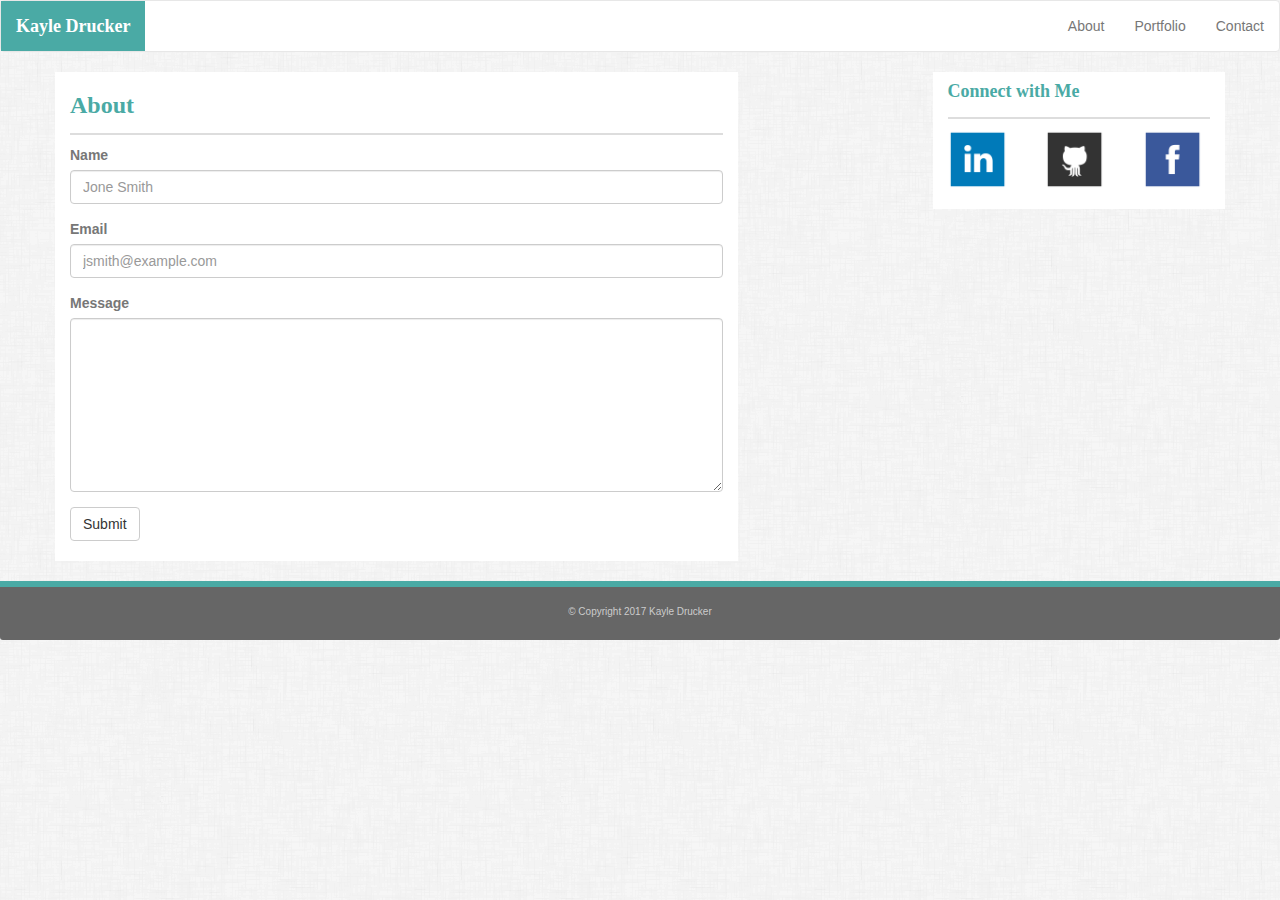
==== contact.html @ 8d5554b8 "setting up the container and text layout" ====
<!DOCTYPE html>
<html lang="en-us">
<head>
	<meta charset="utf-8">
	<title>Kayle Drucker</title>
	<link rel="stylesheet" type="text/css" href="assests/css/reset.css">
	<!-- Latest compiled and minified CSS -->
	<link rel="stylesheet" href="https://maxcdn.bootstrapcdn.com/bootstrap/3.3.7/css/bootstrap.min.css" integrity="sha384-BVYiiSIFeK1dGmJRAkycuHAHRg32OmUcww7on3RYdg4Va+PmSTsz/K68vbdEjh4u" crossorigin="anonymous">
	<link rel="stylesheet" type="text/css" href="assests/css/bootstrap.css">
</head>
<body>

	<nav class="navbar navbar-default" style="background-color: #ffffff;">
	  <div class="container-fluid">
	    <!-- Brand and toggle get grouped for better mobile display -->
	    <div class="navbar-header">
	      	<a class="navbar-brand brand" href="#">Kayle Drucker</a>
	    </div>

	    <!-- Collect the nav links, forms, and other content for toggling -->
	    <div class="nav-titles">
	      <ul class="nav navbar-nav navbar-right">
	        <li><a href="index.html">About</a></li>
	        <li><a href="portfolio.html">Portfolio</a></li>
	        <li><a href="contact.html">Contact</a></li>
	      </ul>
	    </div><!-- /.navbar-collapse -->
	  </div><!-- /.container-fluid -->
	</nav>

	<div class="container">
		<div class="row">
			<div class="col-md-7 background1">
				<div class="row">
					<div class="col-md-12">
						<h3 class="section-txt">About</h3>
					</div>
				</div>
				<div class="row">
					<div class="col-md-12">
						<form>
						  <div class="form-group body-font">
						    <label for="InputName">Name</label>
						    <input type="text" class="form-control" id="InputName" placeholder="Jone Smith">
						  </div>
						  <div class="form-group">
						    <label for="InputEmail">Email</label>
						    <input type="email" class="form-control" id="InputEmail" placeholder="jsmith@example.com">
						  </div>
						  <div class="form-group">
						    <label for="InputText">Message</label>
						    <textarea class="form-control" rows="8" type="text" id="InputText"></textarea>
						  </div>
						  <button type="submit" class="btn btn-default">Submit</button>
						</form>
					</div>
				</div>
			</div>
			<div class="col-md-2">
	
			</div>
			<div class="col-md-3 background1">
				<div class="row">
					<div class="col-md-12">
						<h4 class="connect-txt">Connect with Me</h4>
					</div>
				</div>
				<div class="row">
					<div class="col-md-4">
						<a href="https://www.linkedin.com/in/kayledrucker" target="_blank"><img height="60" width="60" src="assests/images/linkedin.png" class="img-responsive" alt="Responsive image"></a>
					</div>
					<div class="col-md-4">
						<a href="https://github.com/kdarch928" target="_blank"><img height="60" width="60" src="assests/images/github.png" class="img-responsive" alt="Responsive image"></a>
					</div>
					<div class="col-md-4">
						<a href="https://www.facebook.com/kayle.drucker" target="_blank"><img height="60" width="60" src="assests/images/facebook.png" class="img-responsive" alt="Responsive image"></a>
					</div>
				</div>
			</div>
		</div>
	</div>
	<div class="panel-footer">
		<p class="footer-text">&copy; Copyright 2017 Kayle Drucker</p>
	</div>

</body>
</html>
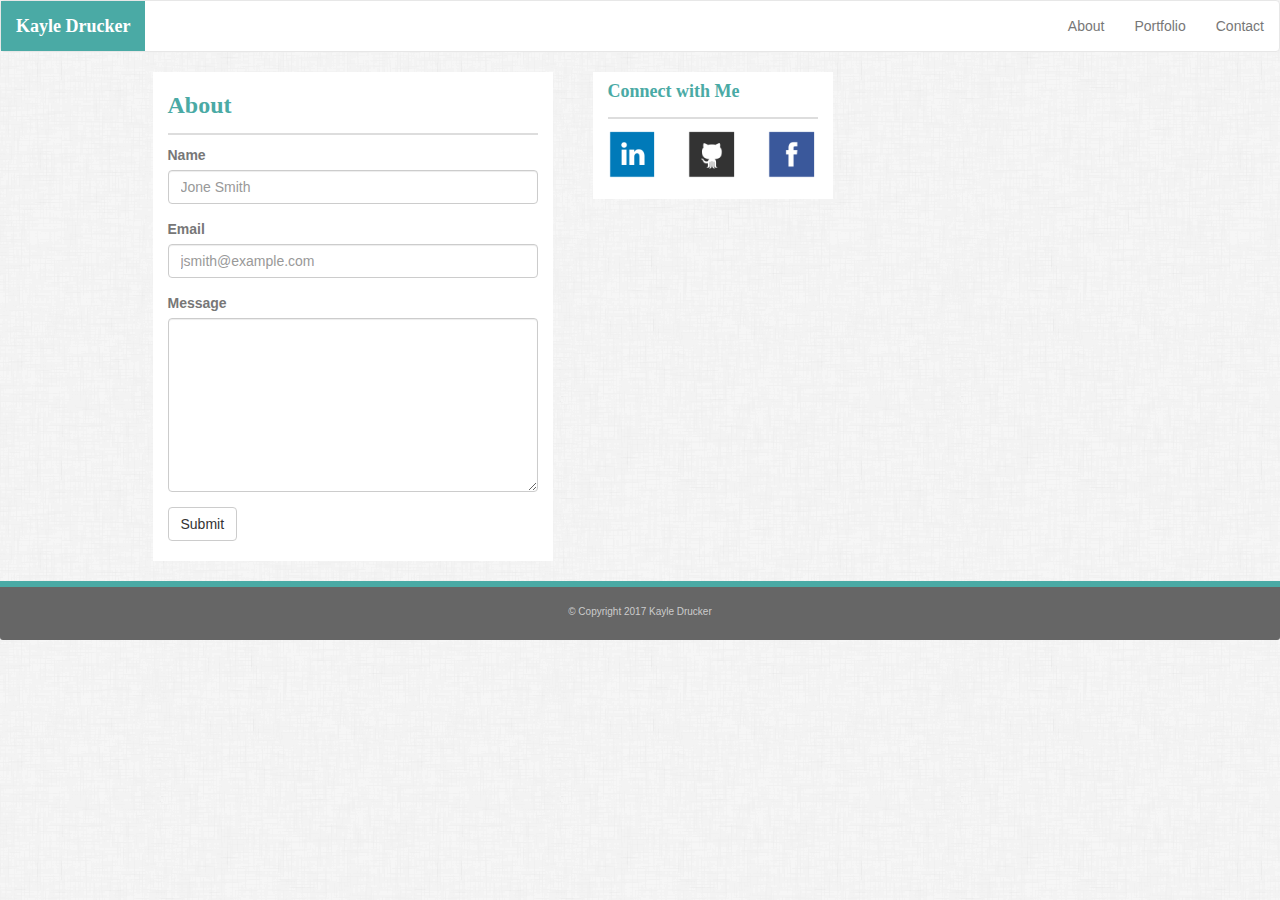
==== commit e521ce35: "make adjustment to the boostrap layout" ====
--- a/contact.html
+++ b/contact.html
@@ -30,7 +30,7 @@
 
 	<div class="container">
 		<div class="row">
-			<div class="col-md-7 background1">
+			<div class="col-md-7 col-md-offset-1 background1 section-cont">
 				<div class="row">
 					<div class="col-md-12">
 						<h3 class="section-txt">About</h3>
@@ -39,7 +39,7 @@
 				<div class="row">
 					<div class="col-md-12">
 						<form>
-						  <div class="form-group body-font">
+						  <div class="form-group">
 						    <label for="InputName">Name</label>
 						    <input type="text" class="form-control" id="InputName" placeholder="Jone Smith">
 						  </div>
@@ -56,10 +56,10 @@
 					</div>
 				</div>
 			</div>
-			<div class="col-md-2">
+			<div class="col-md-2 section-cont2">
 	
 			</div>
-			<div class="col-md-3 background1">
+			<div class="col-md-3 background1 side-cont">
 				<div class="row">
 					<div class="col-md-12">
 						<h4 class="connect-txt">Connect with Me</h4>
@@ -67,13 +67,13 @@
 				</div>
 				<div class="row">
 					<div class="col-md-4">
-						<a href="https://www.linkedin.com/in/kayledrucker" target="_blank"><img height="60" width="60" src="assests/images/linkedin.png" class="img-responsive" alt="Responsive image"></a>
+						<a href="https://www.linkedin.com/in/kayledrucker" target="_blank"><img height="50" width="50" src="assests/images/linkedin.png" class="img-responsive" alt="Responsive image"></a>
 					</div>
 					<div class="col-md-4">
-						<a href="https://github.com/kdarch928" target="_blank"><img height="60" width="60" src="assests/images/github.png" class="img-responsive" alt="Responsive image"></a>
+						<a href="https://github.com/kdarch928" target="_blank"><img height="50" width="50" src="assests/images/github.png" class="img-responsive" alt="Responsive image"></a>
 					</div>
 					<div class="col-md-4">
-						<a href="https://www.facebook.com/kayle.drucker" target="_blank"><img height="60" width="60" src="assests/images/facebook.png" class="img-responsive" alt="Responsive image"></a>
+						<a href="https://www.facebook.com/kayle.drucker" target="_blank"><img height="50" width="50" src="assests/images/facebook.png" class="img-responsive" alt="Responsive image"></a>
 					</div>
 				</div>
 			</div>
